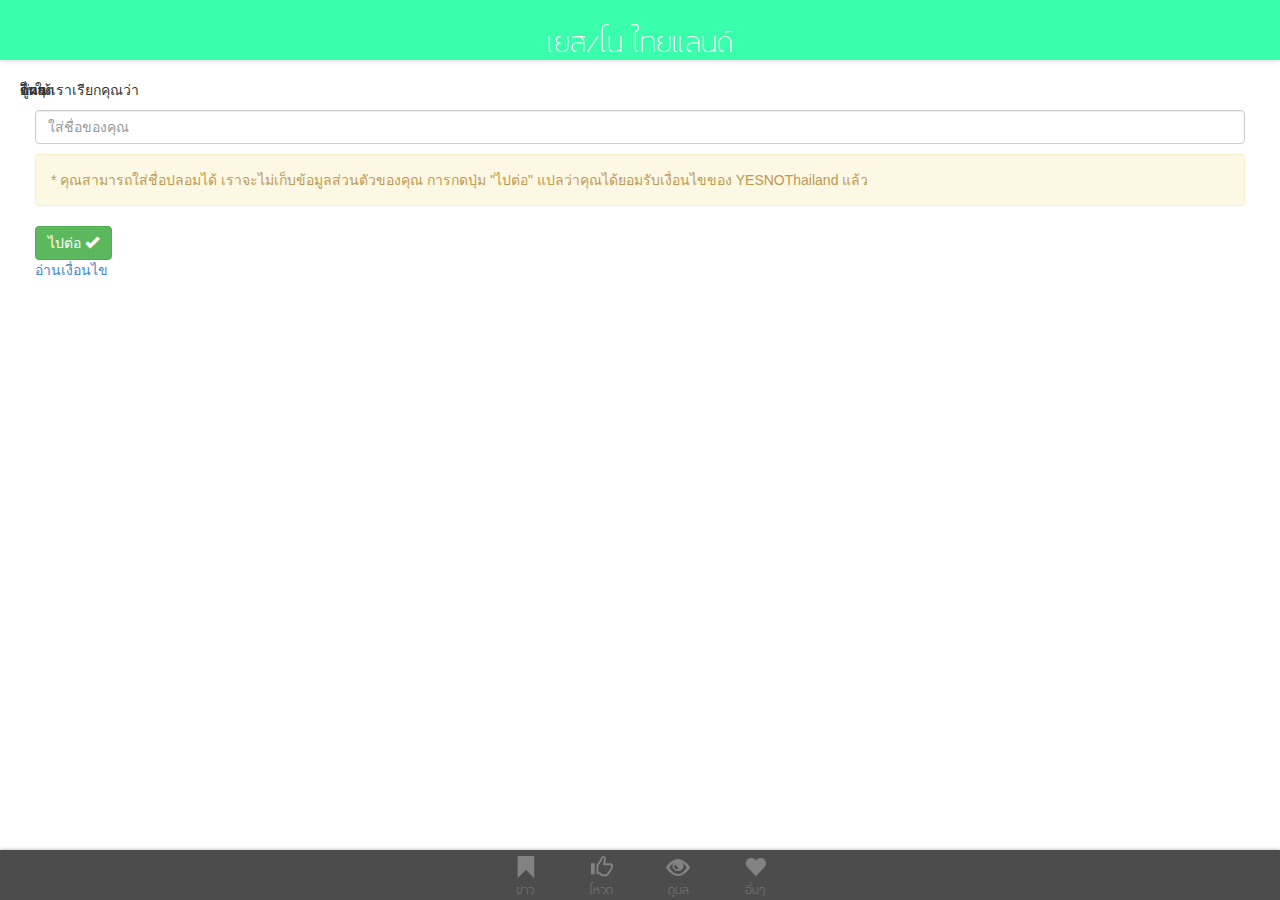
==== platforms/ios/www/index.html @ eba40a8e "002" ====
<!DOCTYPE html>
<html>
    <head>
        <meta charset="utf-8">
        <meta name="format-detection" content="telephone=no">
        <meta name="viewport" content="user-scalable=no, initial-scale=1, maximum-scale=1, minimum-scale=1, width=device-width, height=device-height">
        <link rel="stylesheet" type="text/css" href="css/bootstrap.min.css">
        <link rel="stylesheet" type="text/css" href="css/app.css">
        <title>yesnothailand</title>
    </head>
    <body>
        <div id="app_container">
            <div id="ajaxLoader"></div>
            <section id="header" class="header_style">
                <p id="header_text" class="header_text_style">เยส/โน ไทยแลนด์</p>
            </section>
            <section id="pages">
                <div class="page intro" id="page_intro">
                    <div class="header_displacement"></div>
                    <div class="page_content">
                    <div id="input_name" class="col-xs-12">
                        <p class="input_name_label">ให้เราเรียกคุณว่า</p>
                        <input type="text" id="iptName" class="form-control" placeholder="ใส่ชื่อของคุณ">
                        <p class="input_name_desc"></p>
                        <div class="alert alert-warning">* คุณสามารถใส่ชื่อปลอมได้ เราจะไม่เก็บข้อมูลส่วนตัวของคุณ การกดปุ่ม "ไปต่อ" แปลว่าคุณได้ยอมรับเงื่อนไขของ YESNOThailand แล้ว
                        </div>
                        <button type="button" id="btn_input_name_continue" class="btn btn-success">
                        ไปต่อ
                        <span class="glyphicon glyphicon-ok"></span>
                        </button>
                        <p id="agreement"><a href="#">อ่านเงื่อนไข</a></p>
                    </div>
                </div>
                </div>
                <div class="page logged" id="page_news">
                    <div class="header_displacement"></div>
                    <div class="page_content">ข่าว</div>
                </div>
                <div class="page logged" id="page_vote">
                    <div class="header_displacement"></div>
                    <div class="page_content">โหวต</div>
                </div>
                <div class="page logged" id="page_visualize">
                    <div class="header_displacement"></div>
                    <div class="page_content">ดูผล</div>
                </div>
                <div class="page logged" id="page_about">
                    <div class="header_displacement"></div>
                    <div class="page_content">อื่นๆ</div>
                </div>
            </section>
        </div>
        <section id="footer" class="footer_style">
            <div id="menu_page_news" class="menu_icon">
                <span class="glyphicon glyphicon-bookmark menu_white"></span>
                <p class="menu_text">ข่าว</p>
            </div>
            <div id="menu_page_vote" class="menu_icon">
                <span class="glyphicon glyphicon-thumbs-up menu_white"></span>
                <p class="menu_text">โหวต</p>
            </div>
            <div id="menu_page_visualize" class="menu_icon">
                <span class="glyphicon glyphicon-eye-open menu_white"></span>
                <p class="menu_text">ดูผล</p>
            </div>
            <div id="menu_page_about" class="menu_icon">
                <span class="glyphicon glyphicon-heart menu_white"></span>
                <p class="menu_text">อื่นๆ</p>
            </div>
        </section>
        <!-- <div class="app">
            <h1>PhoneGap</h1>
            <div id="deviceready" class="blink">
                <p class="event listening">Connecting to Device</p>
                <p class="event received">Device is Ready</p>
            </div>
        </div> -->
        <script src="js/vendor/jquery-2.0.3.min.js"></script>
        <script src="js/vendor/bootstrap.min.js"></script>
        <script src="js/vendor/fastclick.min.js"></script>
        <script src="http://www.parsecdn.com/js/parse-1.2.13.min.js"></script>
        <script type="text/javascript" src="phonegap.js"></script>
        <script type="text/javascript" src="js/index.js"></script>
    </body>
</html>
---- platforms/ios/www/css/app.css ----
/*font*/

@font-face {
    font-family: 'asg';
    src: url('font/asg.ttf');
    font-weight: 100;
}

* {
    margin: 0;
    padding: 0;
    -webkit-tap-highlight-color: rgba(0,0,0,0); /* make transparent link selection, adjust last value opacity 0 to 1.0 */
}

body {
    -webkit-touch-callout: none;                /* prevent callout to copy image, etc when tap to hold */
    -webkit-text-size-adjust: none;             /* prevent webkit from resizing text to fit */
    -webkit-user-select: none;   
    background: white;
}

#ajaxLoader {
    background: url('../img/ajax-loader.gif');
    background-repeat: no-repeat;
    width: 24px;
    height: 24px;
    position: fixed;
    top: calc(50% - 12px);
    left: calc(50% - 12px);
    display: none;
    z-index: 10;
}

.header_style {
    position: fixed;
    top:0;
    z-index: 9;
    width: 100%;
    text-align: center;
    height: 60px;
    background: rgba(7,255,151,0.8);
    box-shadow: 0px 1px 5px #dadada;
}

.header_text_style {
    font-family: 'asg';
    font-weight: 100;
    font-size: 3em;
    padding-top: 10px;
    color: #fff;
}

.header_displacement {
    margin-top: 80px;
}

#input_name {
    margin: 0 auto;
}

.input_name_desc {
    font-size: 0.7em;
}

#footer > div {
    display: inline-block;
    padding: 5px;
}

.footer_style {
    position: fixed;
    bottom:0;
    z-index: 9;
    width: 100%;
    text-align: center;
    height: 50px;
    background: rgba(0,0,0,0.7);
    box-shadow: 0px 1px 5px #888888;
}

.menu_white {
    font-size: 1.6em;
    color: #fff;
}

.menu_text {
    font-family: 'asg';
    font-weight: 100;
    font-size: 1.3em;
    color: white;
    margin-top: -6px;
}

.menu_icon {
    margin: 0px 20px;
    opacity: 0.3;
}

.menu_active {
    opacity: 1;
}

#pages {
    position: absolute;
    width: 100%;
    height: 100%;
    /*left: -50px;*/
    display: inline-block;
}

.page {
    position: absolute;
    z-index: 0;
    width: 100%;
    height: 100%;
}

.page_content {
    padding: 0px 20px;
}

#page_news {

}

#page_vote {
    
}

#page_about {
    
}
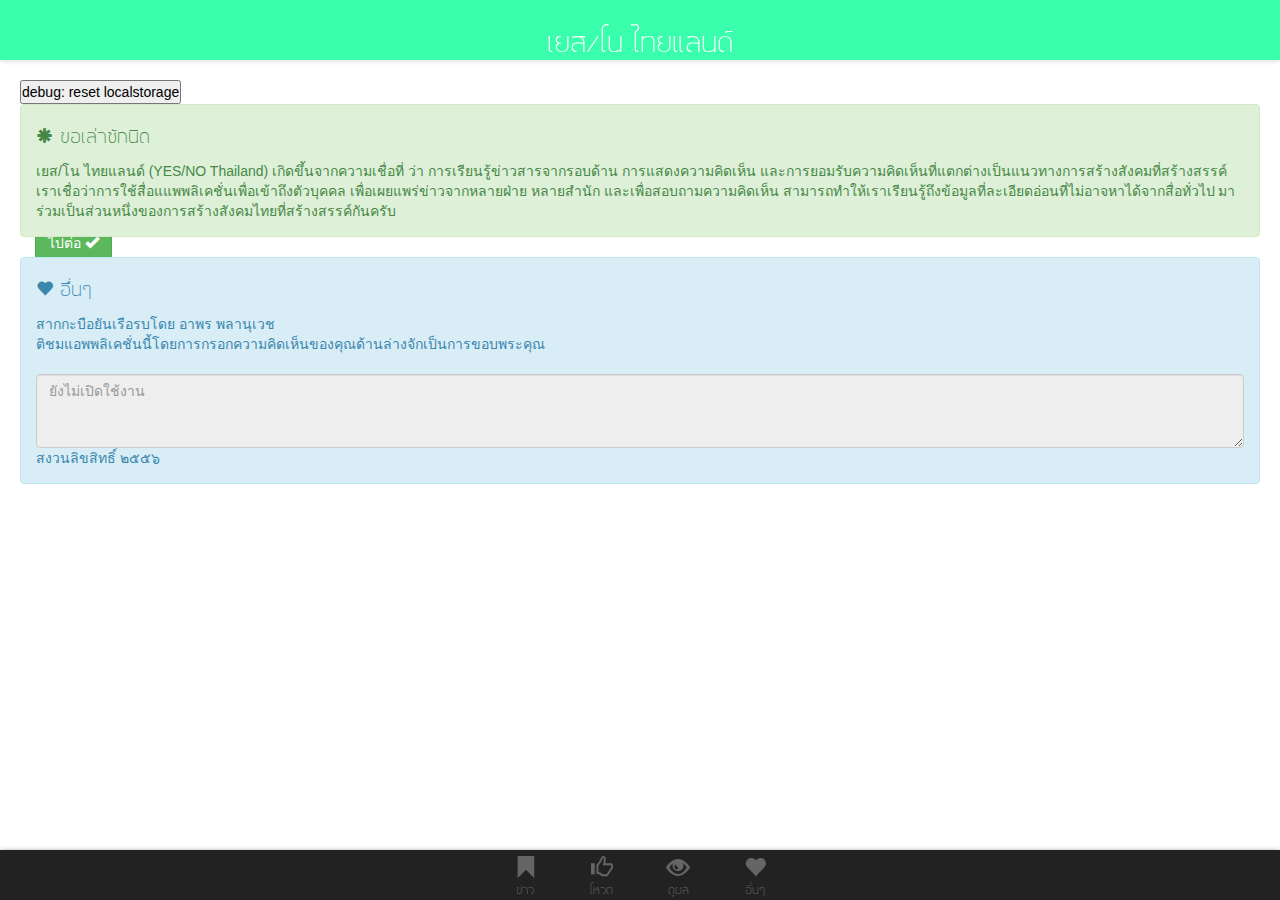
==== commit 1e00deab: "003: moved to cordova" ====
--- a/platforms/ios/www/index.html
+++ b/platforms/ios/www/index.html
@@ -18,19 +18,19 @@
                 <div class="page intro" id="page_intro">
                     <div class="header_displacement"></div>
                     <div class="page_content">
-                    <div id="input_name" class="col-xs-12">
-                        <p class="input_name_label">ให้เราเรียกคุณว่า</p>
-                        <input type="text" id="iptName" class="form-control" placeholder="ใส่ชื่อของคุณ">
-                        <p class="input_name_desc"></p>
-                        <div class="alert alert-warning">* คุณสามารถใส่ชื่อปลอมได้ เราจะไม่เก็บข้อมูลส่วนตัวของคุณ การกดปุ่ม "ไปต่อ" แปลว่าคุณได้ยอมรับเงื่อนไขของ YESNOThailand แล้ว
+                        <div id="input_name" class="col-xs-12">
+                            <p class="input_name_label">ให้เราเรียกคุณว่า</p>
+                            <input type="text" id="iptName" class="form-control" placeholder="ใส่ชื่อของคุณ">
+                            <p class="input_name_desc"></p>
+                            <div class="alert alert-warning">* คุณสามารถใส่ชื่อปลอมได้ เราจะไม่เก็บข้อมูลส่วนตัวของคุณ การกดปุ่ม "ไปต่อ" แปลว่าคุณได้ยอมรับเงื่อนไขของ YESNOThailand แล้ว
+                            </div>
+                            <button type="button" id="btn_input_name_continue" class="btn btn-success">
+                            ไปต่อ
+                            <span class="glyphicon glyphicon-ok"></span>
+                            </button>
+                            <p id="agreement"><a href="#">อ่านเงื่อนไข</a></p>
                         </div>
-                        <button type="button" id="btn_input_name_continue" class="btn btn-success">
-                        ไปต่อ
-                        <span class="glyphicon glyphicon-ok"></span>
-                        </button>
-                        <p id="agreement"><a href="#">อ่านเงื่อนไข</a></p>
                     </div>
-                </div>
                 </div>
                 <div class="page logged" id="page_news">
                     <div class="header_displacement"></div>
@@ -46,7 +46,23 @@
                 </div>
                 <div class="page logged" id="page_about">
                     <div class="header_displacement"></div>
-                    <div class="page_content">อื่นๆ</div>
+                    <div class="page_content">
+                        <button id="resetStorage">debug: reset localstorage</button>
+                        <div class="alert alert-success">
+                            <h4><span class="glyphicon glyphicon-asterisk icon_credit"></span> ขอเล่าซักนิด</h4>
+                            <p>เยส/โน ไทยแลนด์ (YES/NO Thailand) เกิดขึ้นจากความเชื่อที่ ว่า การเรียนรู้ข่าวสารจากรอบด้าน การแสดงความคิดเห็น และการยอมรับความคิดเห็นที่แตกต่างเป็นแนวทางการสร้างสังคมที่สร้างสรรค์ 
+                            เราเชื่อว่าการใช้สื่อแแพพลิเคชั่นเพื่อเข้าถึงตัวบุคคล เพื่อเผยแพร่ข่าวจากหลายฝ่าย หลายสำนัก และเพื่อสอบถามความคิดเห็น สามารถทำให้เราเรียนรู้ถึงข้อมูลที่ละเอียดอ่อนที่ไม่อาจหาได้จากสื่อทั่วไป มาร่วมเป็นส่วนหนึ่งของการสร้างสังคมไทยที่สร้างสรรค์กันครับ</p>
+                        </div>
+                        <div class="alert alert-info">
+                        <h4><span class="glyphicon glyphicon-heart icon_credit"></span> อื่นๆ</h4>
+                        <p>สากกะบือยันเรือรบโดย อาพร พลานุเวช <br>
+                        ติชมแอพพลิเคชั่นนี้โดยการกรอกความคิดเห็นของคุณด้านล่างจักเป็นการขอบพระคุณ <br><br>
+                        <textarea class="form-control" rows="3" placeholder="ยังไม่เปิดใช้งาน" disabled></textarea>
+                        สงวนลิขสิทธิ์ ๒๕๕๖ 
+                        </p>
+                        </div>
+                        <br><br><br><br>
+                    </div>
                 </div>
             </section>
         </div>
@@ -79,7 +95,7 @@
         <script src="js/vendor/bootstrap.min.js"></script>
         <script src="js/vendor/fastclick.min.js"></script>
         <script src="http://www.parsecdn.com/js/parse-1.2.13.min.js"></script>
-        <script type="text/javascript" src="phonegap.js"></script>
+        <script type="text/javascript" src="cordova.js"></script>
         <script type="text/javascript" src="js/index.js"></script>
     </body>
 </html>--- a/platforms/ios/www/css/app.css
+++ b/platforms/ios/www/css/app.css
@@ -17,6 +17,15 @@
     -webkit-text-size-adjust: none;             /* prevent webkit from resizing text to fit */
     -webkit-user-select: none;   
     background: white;
+}
+
+h1, h2, h3, h4, h5, h6 {
+    font-family: 'asg';
+}
+
+h4 {
+    font-size: 2em;
+/*    font-weight: bold;*/
 }
 
 #ajaxLoader {
@@ -74,13 +83,17 @@
     width: 100%;
     text-align: center;
     height: 50px;
-    background: rgba(0,0,0,0.7);
+    background: rgba(10,10,10,0.9);
     box-shadow: 0px 1px 5px #888888;
 }
 
 .menu_white {
     font-size: 1.6em;
     color: #fff;
+}
+
+.icon_credit {
+    font-size: 0.6em;
 }
 
 .menu_text {
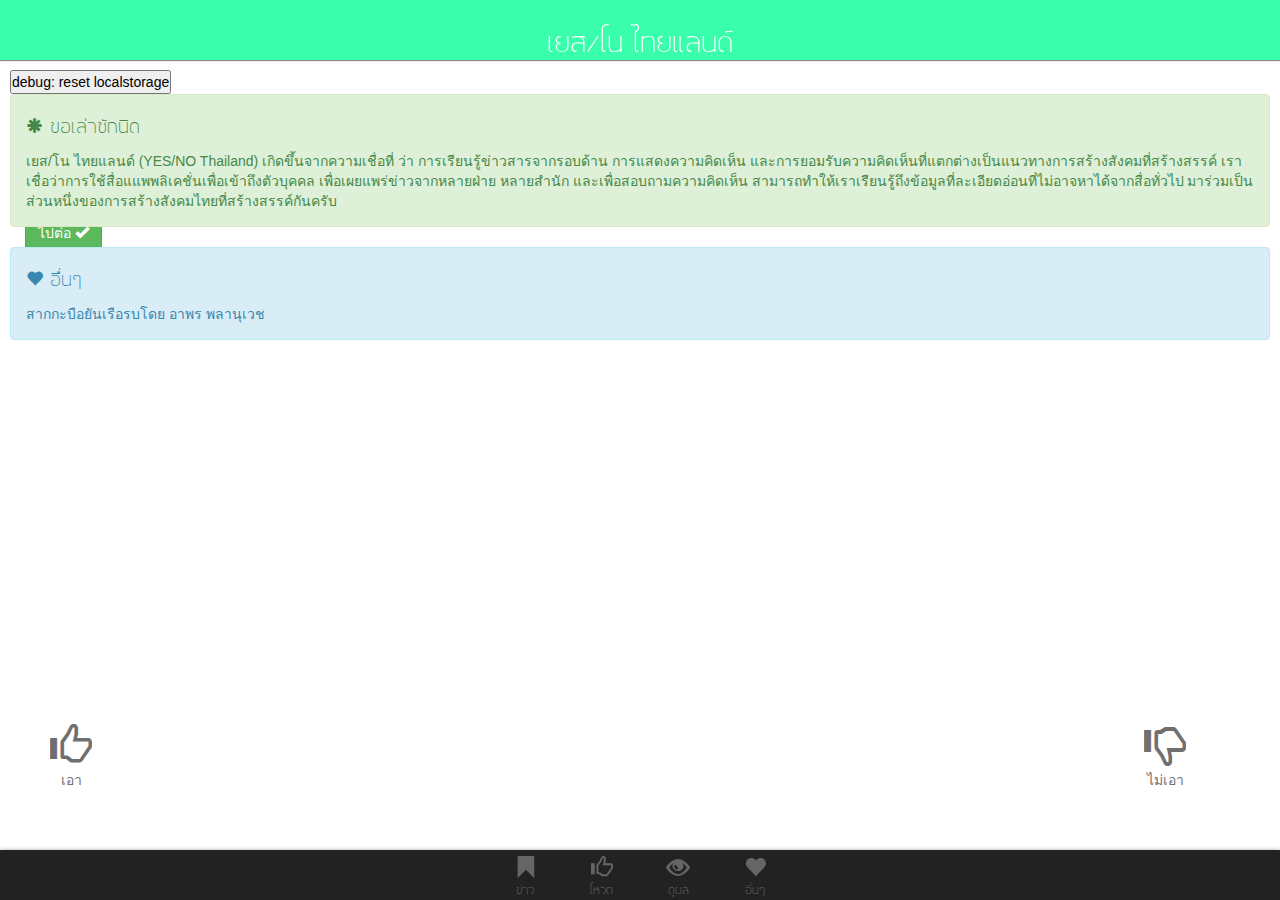
==== commit a5c5b432: "004" ====
--- a/platforms/ios/www/index.html
+++ b/platforms/ios/www/index.html
@@ -20,7 +20,7 @@
                     <div class="page_content">
                         <div id="input_name" class="col-xs-12">
                             <p class="input_name_label">ให้เราเรียกคุณว่า</p>
-                            <input type="text" id="iptName" class="form-control" placeholder="ใส่ชื่อของคุณ">
+                            <input maxlength="20" type="text" id="iptName" class="form-control" placeholder="ใส่ชื่อของคุณ">
                             <p class="input_name_desc"></p>
                             <div class="alert alert-warning">* คุณสามารถใส่ชื่อปลอมได้ เราจะไม่เก็บข้อมูลส่วนตัวของคุณ การกดปุ่ม "ไปต่อ" แปลว่าคุณได้ยอมรับเงื่อนไขของ YESNOThailand แล้ว
                             </div>
@@ -34,11 +34,41 @@
                 </div>
                 <div class="page logged" id="page_news">
                     <div class="header_displacement"></div>
-                    <div class="page_content">ข่าว</div>
+                    <div class="page_content">
+                        <a class="twitter-timeline" width="100%" height="400" href="https://twitter.com/yesnothailand/media" data-widget-id="406517702363074560">Twitter feed</a>
+                    </div>
                 </div>
                 <div class="page logged" id="page_vote">
                     <div class="header_displacement"></div>
-                    <div class="page_content">โหวต</div>
+                    <div class="page_content">
+                        <div id="no_new_event">
+                            <h3>คุณได้ตอบครบทุกอีเว้นท์แล้ว คุณสามารถแก้ไขคำตอบได้ด้านล่าง (ยังไม่เปิดใช้งาน)</h3>
+<!--                             <div id="list_template" class="template">
+                                <span>คุณ</span>
+                            </div> -->
+                            <div id="list_answered">
+
+                            </div>
+                        </div>
+                        <div id="vote_template">
+                            <div id="vote_description"></div>
+                            <div id="vote_image">
+                                <img src="" width="60%">
+                            </div>
+                            <div id="vote_selector_container">
+                                <div id="vote_yes" class="vote_selector">
+                                    <span class="glyphicon glyphicon-thumbs-up vote_icon"></span>
+                                    <p>เอา</p>
+                                </div>
+                                <div id="vote_no" class="vote_selector">
+                                    <span class="glyphicon glyphicon-thumbs-down vote_icon"></span>
+                                    <p>ไม่เอา</p>
+                                </div>
+                                <div class="clearfix"></div>
+                            </div>
+                            <!-- <div id="vote_misc">ขอผ่าน</div> -->
+                        </div>
+                    </div>
                 </div>
                 <div class="page logged" id="page_visualize">
                     <div class="header_displacement"></div>
@@ -46,22 +76,19 @@
                 </div>
                 <div class="page logged" id="page_about">
                     <div class="header_displacement"></div>
-                    <div class="page_content">
+                    <div class="page_content scrollable">
                         <button id="resetStorage">debug: reset localstorage</button>
                         <div class="alert alert-success">
                             <h4><span class="glyphicon glyphicon-asterisk icon_credit"></span> ขอเล่าซักนิด</h4>
-                            <p>เยส/โน ไทยแลนด์ (YES/NO Thailand) เกิดขึ้นจากความเชื่อที่ ว่า การเรียนรู้ข่าวสารจากรอบด้าน การแสดงความคิดเห็น และการยอมรับความคิดเห็นที่แตกต่างเป็นแนวทางการสร้างสังคมที่สร้างสรรค์ 
+                            <p>เยส/โน ไทยแลนด์ (YES/NO Thailand) เกิดขึ้นจากความเชื่อที่ ว่า การเรียนรู้ข่าวสารจากรอบด้าน การแสดงความคิดเห็น และการยอมรับความคิดเห็นที่แตกต่างเป็นแนวทางการสร้างสังคมที่สร้างสรรค์
                             เราเชื่อว่าการใช้สื่อแแพพลิเคชั่นเพื่อเข้าถึงตัวบุคคล เพื่อเผยแพร่ข่าวจากหลายฝ่าย หลายสำนัก และเพื่อสอบถามความคิดเห็น สามารถทำให้เราเรียนรู้ถึงข้อมูลที่ละเอียดอ่อนที่ไม่อาจหาได้จากสื่อทั่วไป มาร่วมเป็นส่วนหนึ่งของการสร้างสังคมไทยที่สร้างสรรค์กันครับ</p>
                         </div>
                         <div class="alert alert-info">
-                        <h4><span class="glyphicon glyphicon-heart icon_credit"></span> อื่นๆ</h4>
-                        <p>สากกะบือยันเรือรบโดย อาพร พลานุเวช <br>
-                        ติชมแอพพลิเคชั่นนี้โดยการกรอกความคิดเห็นของคุณด้านล่างจักเป็นการขอบพระคุณ <br><br>
-                        <textarea class="form-control" rows="3" placeholder="ยังไม่เปิดใช้งาน" disabled></textarea>
-                        สงวนลิขสิทธิ์ ๒๕๕๖ 
-                        </p>
+                            <h4><span class="glyphicon glyphicon-heart icon_credit"></span> อื่นๆ</h4>
+                            <p>สากกะบือยันเรือรบโดย อาพร พลานุเวช <br>
+                            </p>
                         </div>
-                        <br><br><br><br>
+                        <br>
                     </div>
                 </div>
             </section>
@@ -84,16 +111,10 @@
                 <p class="menu_text">อื่นๆ</p>
             </div>
         </section>
-        <!-- <div class="app">
-            <h1>PhoneGap</h1>
-            <div id="deviceready" class="blink">
-                <p class="event listening">Connecting to Device</p>
-                <p class="event received">Device is Ready</p>
-            </div>
-        </div> -->
         <script src="js/vendor/jquery-2.0.3.min.js"></script>
         <script src="js/vendor/bootstrap.min.js"></script>
         <script src="js/vendor/fastclick.min.js"></script>
+        <script src="https://platform.twitter.com/widgets.js"></script>
         <script src="http://www.parsecdn.com/js/parse-1.2.13.min.js"></script>
         <script type="text/javascript" src="cordova.js"></script>
         <script type="text/javascript" src="js/index.js"></script>
--- a/platforms/ios/www/css/app.css
+++ b/platforms/ios/www/css/app.css
@@ -17,6 +17,7 @@
     -webkit-text-size-adjust: none;             /* prevent webkit from resizing text to fit */
     -webkit-user-select: none;   
     background: white;
+    overflow-x: hidden;
 }
 
 h1, h2, h3, h4, h5, h6 {
@@ -48,7 +49,7 @@
     text-align: center;
     height: 60px;
     background: rgba(7,255,151,0.8);
-    box-shadow: 0px 1px 5px #dadada;
+    box-shadow: 0px 1px 1px #8c8c8c;
 }
 
 .header_text_style {
@@ -60,7 +61,7 @@
 }
 
 .header_displacement {
-    margin-top: 80px;
+    margin-top: 70px;
 }
 
 #input_name {
@@ -113,6 +114,10 @@
     opacity: 1;
 }
 
+.scrollable {
+    overflow-y: auto;
+}
+
 #pages {
     position: absolute;
     width: 100%;
@@ -129,7 +134,9 @@
 }
 
 .page_content {
-    padding: 0px 20px;
+    padding: 0px 10px;
+    /*overflow: hidden;*/
+    height: 400px;
 }
 
 #page_news {
@@ -137,9 +144,60 @@
 }
 
 #page_vote {
-    
+    /*background: hsl(45, 100%, 70%);*/
 }
 
 #page_about {
     
+}
+
+.timeline-header, .summary {
+    display: none;
+}
+
+#vote_description {
+    margin: 100px 20px 10px 20px;
+    font-weight: bolder;
+    line-height: 30px;
+    /*font-family: 'asg';*/
+    font-size: 2em;
+    text-align: center;
+}
+
+#vote_image {
+    text-align: center;
+}
+
+#vote_selector_container {
+    position: absolute;
+    bottom: 100px;
+    width: 95%;
+}
+
+#vote_yes {
+    opacity: 0.7;
+    float: left;
+    margin-left: 40px;
+}
+
+#vote_no {
+    opacity: 0.7;
+    float: right;
+    margin-right: 40px;
+}
+
+#no_new_event {
+    display: none;
+}
+
+.vote_selector {
+    text-align: center;
+}
+
+.vote_icon {
+    font-size: 3em;
+}
+
+.clearfix {
+    clear: both;
 }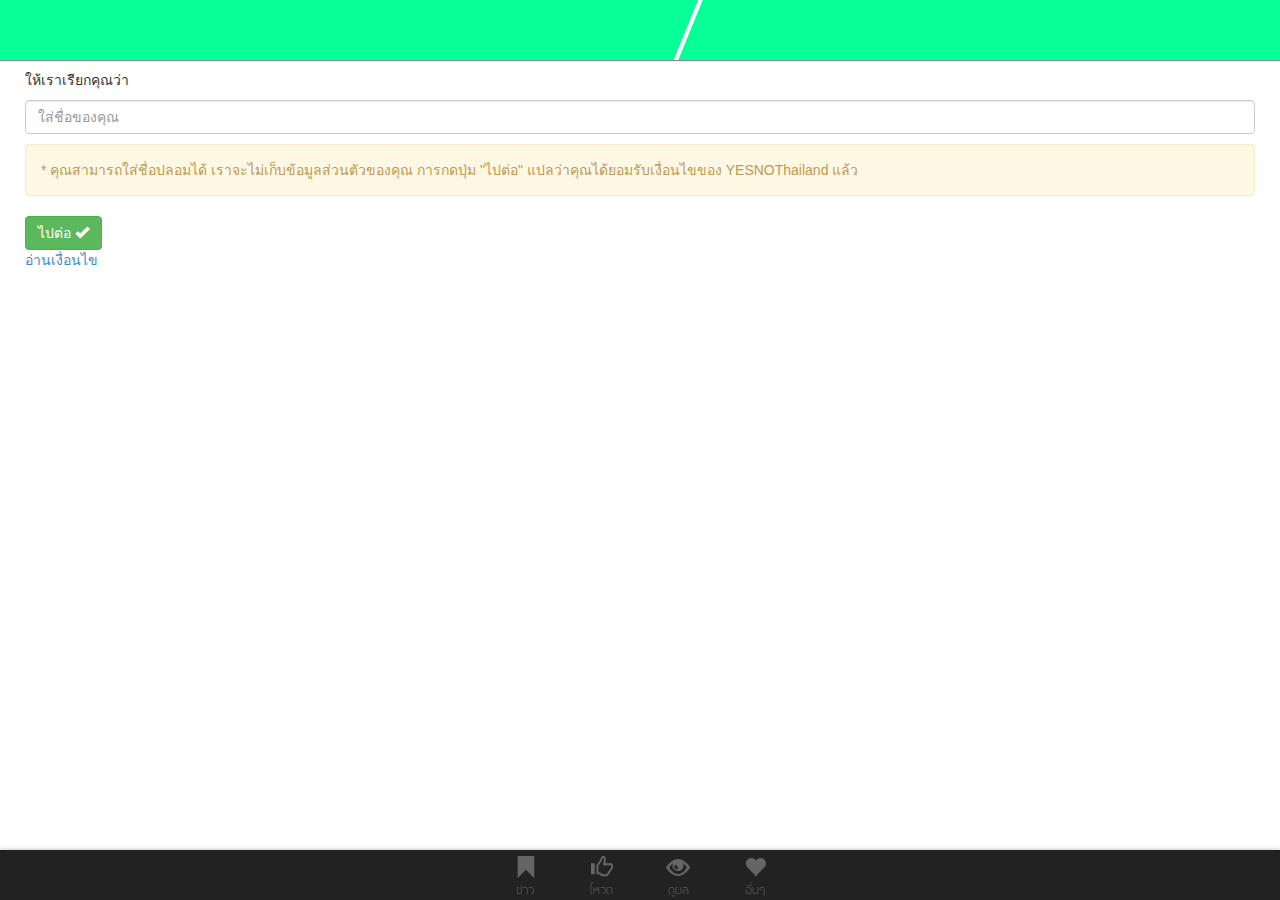
==== commit 424a79c5: "005" ====
--- a/platforms/ios/www/index.html
+++ b/platforms/ios/www/index.html
@@ -12,7 +12,7 @@
         <div id="app_container">
             <div id="ajaxLoader"></div>
             <section id="header" class="header_style">
-                <p id="header_text" class="header_text_style">เยส/โน ไทยแลนด์</p>
+                <!-- <p id="header_text" class="header_text_style">เยส/โน ไทยแลนด์</p> -->
             </section>
             <section id="pages">
                 <div class="page intro" id="page_intro">
@@ -35,7 +35,7 @@
                 <div class="page logged" id="page_news">
                     <div class="header_displacement"></div>
                     <div class="page_content">
-                        <a class="twitter-timeline" width="100%" height="400" href="https://twitter.com/yesnothailand/media" data-widget-id="406517702363074560">Twitter feed</a>
+                        <a class="twitter-timeline" width="100%" height="400" href="https://twitter.com/yesnothailand/media" data-widget-id="406517702363074560" data-chrome="nofooter noheader noscrollbar">Twitter feed</a>
                     </div>
                 </div>
                 <div class="page logged" id="page_vote">
@@ -72,7 +72,18 @@
                 </div>
                 <div class="page logged" id="page_visualize">
                     <div class="header_displacement"></div>
-                    <div class="page_content">ดูผล</div>
+                    <div id="visualize_content" class="page_content">
+                        <div id="chart_template" class="template">
+                            <canvas id="chart_render" height="50" width="50"></canvas>
+                            <div id="chart_result">
+                                <span class="chart_result_desc"></span>
+                                <br>
+                                <span class="chart_result_yes"></span>
+                                <span class="chart_result_no"></span>
+                            </div>
+                        </div>
+                        จะมีข้อมูลตามมาอีก ใจเย็นๆ
+                    </div>
                 </div>
                 <div class="page logged" id="page_about">
                     <div class="header_displacement"></div>
@@ -114,8 +125,9 @@
         <script src="js/vendor/jquery-2.0.3.min.js"></script>
         <script src="js/vendor/bootstrap.min.js"></script>
         <script src="js/vendor/fastclick.min.js"></script>
+        <script src="js/vendor/Chart.min.js"></script>
+        <script src="js/vendor/parse.min.js"></script>
         <script src="https://platform.twitter.com/widgets.js"></script>
-        <script src="http://www.parsecdn.com/js/parse-1.2.13.min.js"></script>
         <script type="text/javascript" src="cordova.js"></script>
         <script type="text/javascript" src="js/index.js"></script>
     </body>
--- a/platforms/ios/www/css/app.css
+++ b/platforms/ios/www/css/app.css
@@ -27,6 +27,10 @@
 h4 {
     font-size: 2em;
 /*    font-weight: bold;*/
+}
+
+.template {
+    display: none;
 }
 
 #ajaxLoader {
@@ -48,7 +52,8 @@
     width: 100%;
     text-align: center;
     height: 60px;
-    background: rgba(7,255,151,0.8);
+    background: url(../img/logoCover.png) no-repeat;
+    background-size: cover;
     box-shadow: 0px 1px 1px #8c8c8c;
 }
 
@@ -198,6 +203,29 @@
     font-size: 3em;
 }
 
+.result > * {
+    display: inline-block;
+    vertical-align: bottom;
+}
+
+.chart_result_desc {
+    font-size: 1.3em;
+    font-weight: 400;
+}
+
+.result {
+    margin: 5px 5px;
+    border: 1px dashed #6c707a;
+}
+
+.icon_viz_yes {
+    color: #3bb24a;
+}
+
+.icon_viz_no {
+    color: #d7141b;
+}
+
 .clearfix {
     clear: both;
 }